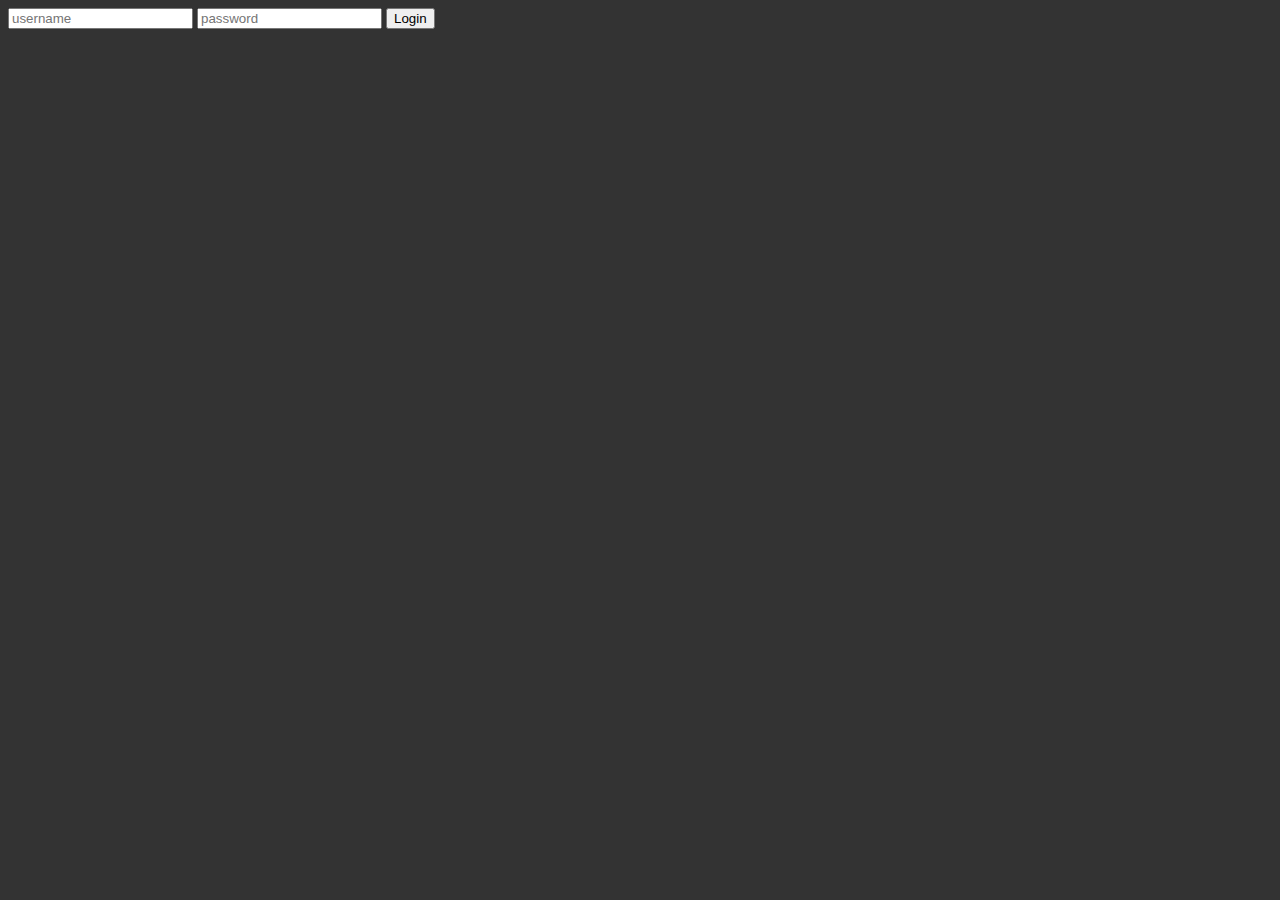
==== platforms/ios/www/index.html @ bc8b3787 "switched to cordova command line tools and built a brand new project" ====
<!DOCTYPE html>
<html>
<head>
    <meta charset="utf-8">
    <title>Cordova WebView Test</title>
    <meta name="viewport" content="width=device-width">
    <link rel="stylesheet" href="css/main.css">
</head>
<body>
  <!-- TODO: move login to its own template -->
  <div id="login-container">
    <input id="username" placeholder="username" />
    <input id="password" type="password" placeholder="password" />
    <button id="login-btn">Login</button>
  </div>
  <script data-main="js/main" src="js/alameda.js"></script>
</body>
</html>
---- platforms/ios/www/css/main.css ----
body {
  background-color: #333333;
}
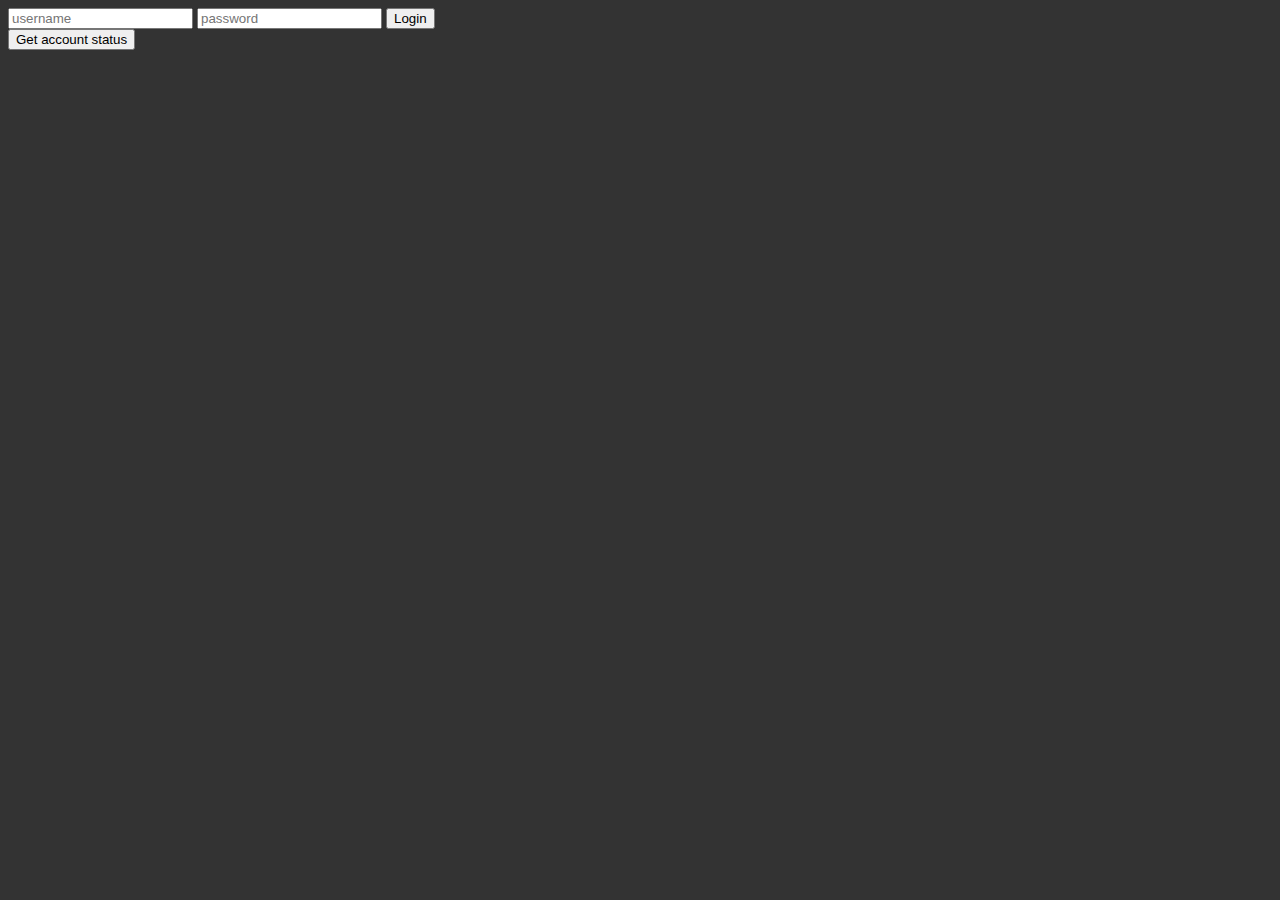
==== commit f9c0b45d: "got a basic roundtrip message to native working. Not using the SDK yet" ====
--- a/platforms/ios/www/index.html
+++ b/platforms/ios/www/index.html
@@ -10,9 +10,13 @@
   <!-- TODO: move login to its own template -->
   <div id="login-container">
     <input id="username" placeholder="username" />
+    
     <input id="password" type="password" placeholder="password" />
     <button id="login-btn">Login</button>
+    <br />
+    <button id="account-status-btn">Get account status</button>
   </div>
+  <script type="text/javascript" src="cordova.js"></script>
   <script data-main="js/main" src="js/alameda.js"></script>
 </body>
 </html>
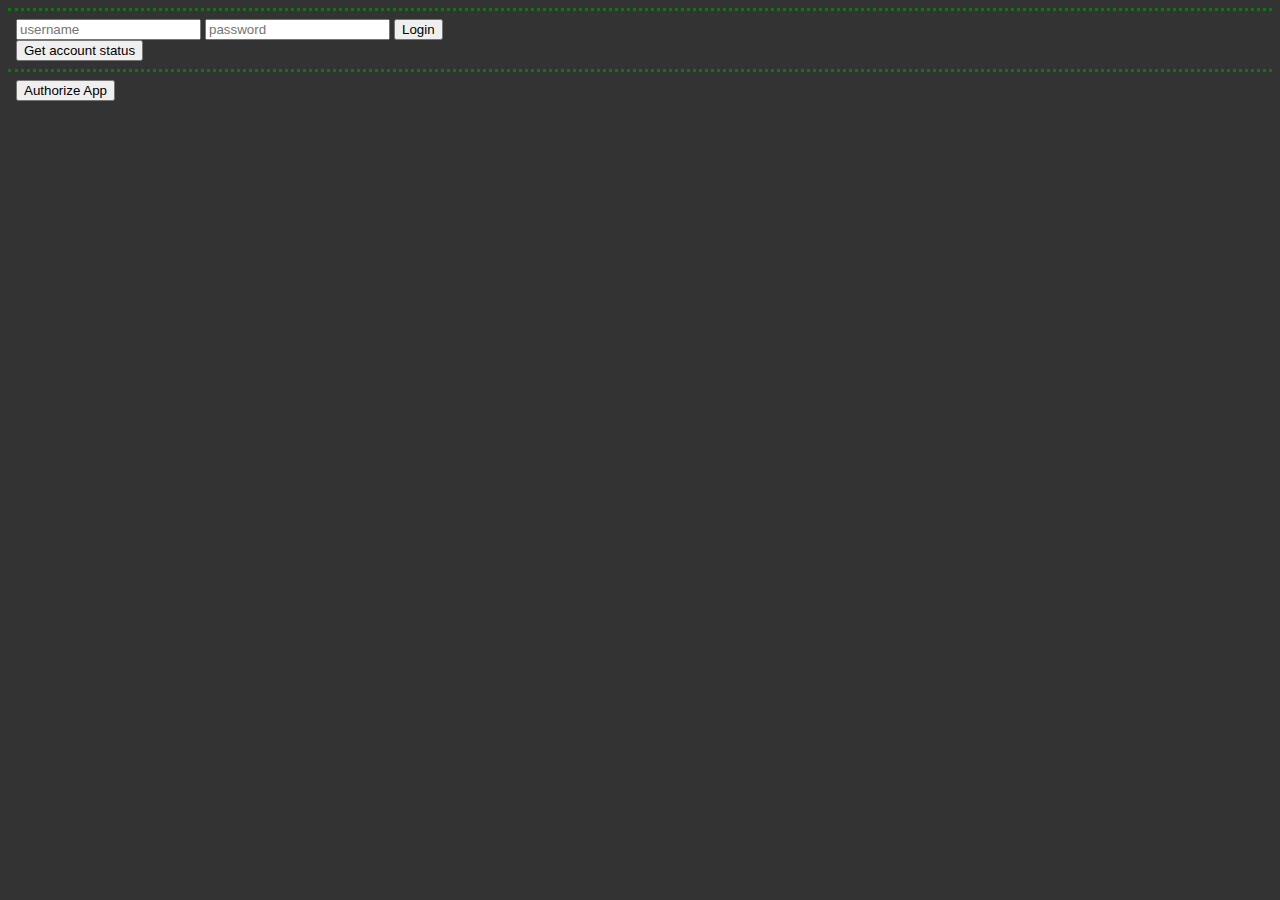
==== commit 4f99ecd9: "adding app authorization" ====
--- a/platforms/ios/www/index.html
+++ b/platforms/ios/www/index.html
@@ -8,7 +8,7 @@
 </head>
 <body>
   <!-- TODO: move login to its own template -->
-  <div id="login-container">
+  <div class="section login">
     <input id="username" placeholder="username" />
     
     <input id="password" type="password" placeholder="password" />
@@ -16,6 +16,10 @@
     <br />
     <button id="account-status-btn">Get account status</button>
   </div>
+  <div class="section authorize-app">
+    <button id="authorize-app-btn">Authorize App</button>
+    <p id="authorized-app-id"></p>
+  </div>
   <script type="text/javascript" src="cordova.js"></script>
   <script data-main="js/main" src="js/alameda.js"></script>
 </body>
--- a/platforms/ios/www/css/main.css
+++ b/platforms/ios/www/css/main.css
@@ -1,3 +1,8 @@
 body {
   background-color: #333333;
 }
+
+div.section {
+  padding: 0.5rem;
+  border-top: dotted green;
+}
